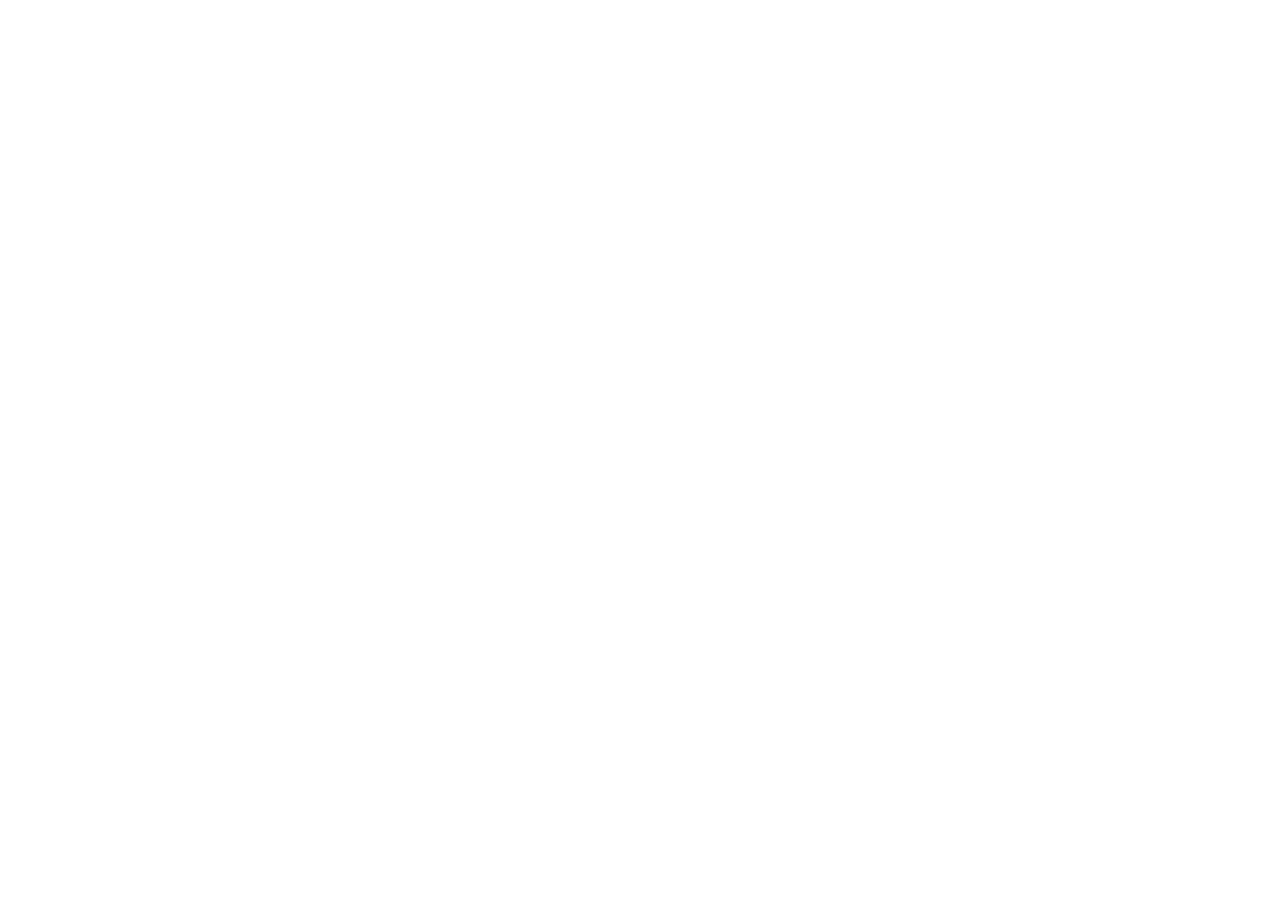
==== index.html @ b2560e53 "초기 깃설정" ====
<!DOCTYPE html>
<html lang="ko">
<head>
    <meta charset="UTF-8">
    <meta name="viewport" content="width=device-width, initial-scale=1.0">
    <title>조훈희 포트폴리오</title>
    <link rel="stylesheet" href="main.css">
</head>
<body>
    
</body>
</html>
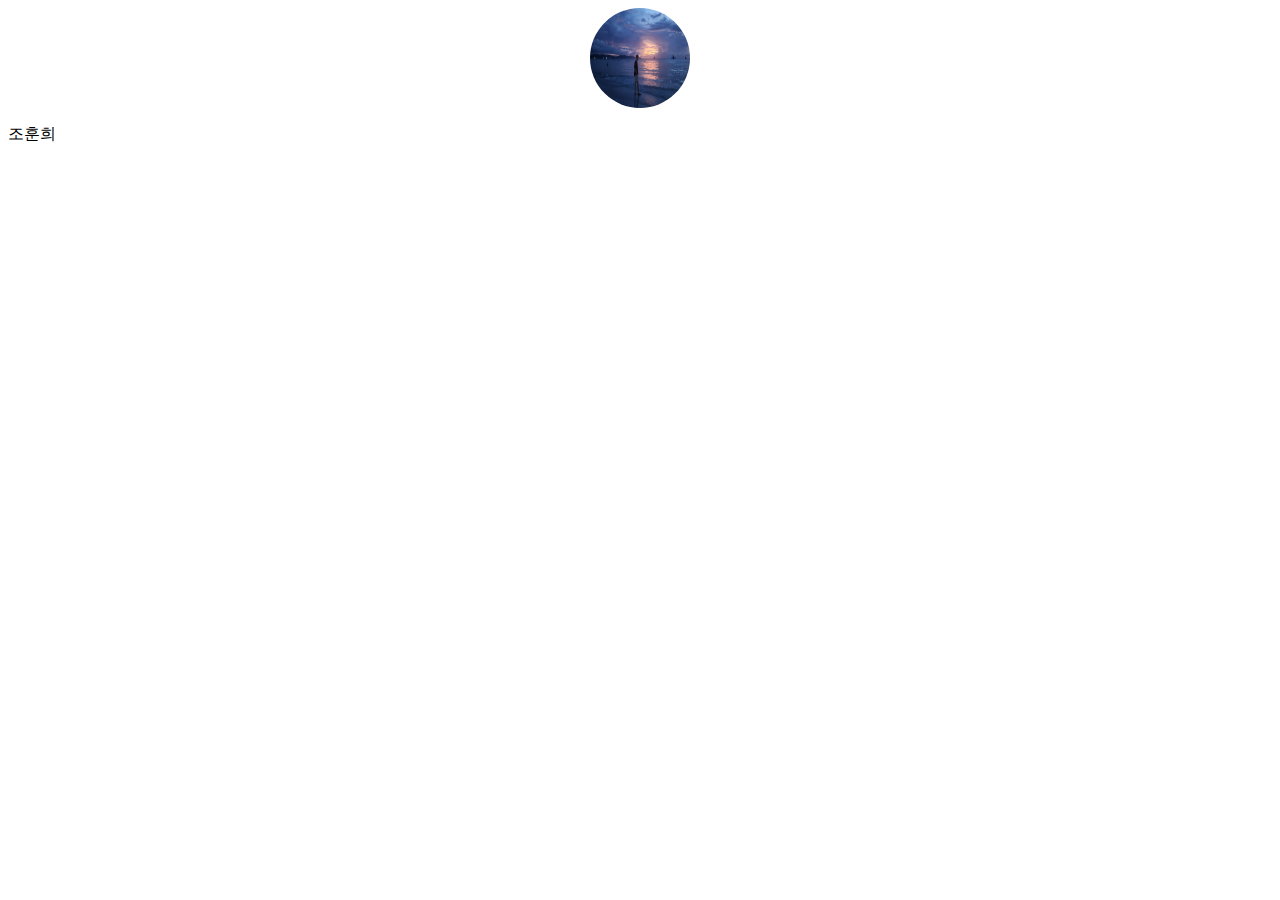
==== commit f9671c40: "ㅇ" ====
--- a/index.html
+++ b/index.html
@@ -7,6 +7,9 @@
     <link rel="stylesheet" href="main.css">
 </head>
 <body>
-    
+    <div class="profile">
+        <img class="profile" src="images/profile.jpg" alt="내사진">
+    </div>
+    <p>조훈희</p>
 </body>
 </html>--- a/main.css
+++ b/main.css
@@ -0,0 +1,8 @@
+.profile{
+    margin-left: auto;
+    margin-right: auto;
+    display: block;
+    border-radius: 50%;
+    width: 100px;
+    height: 100px;
+}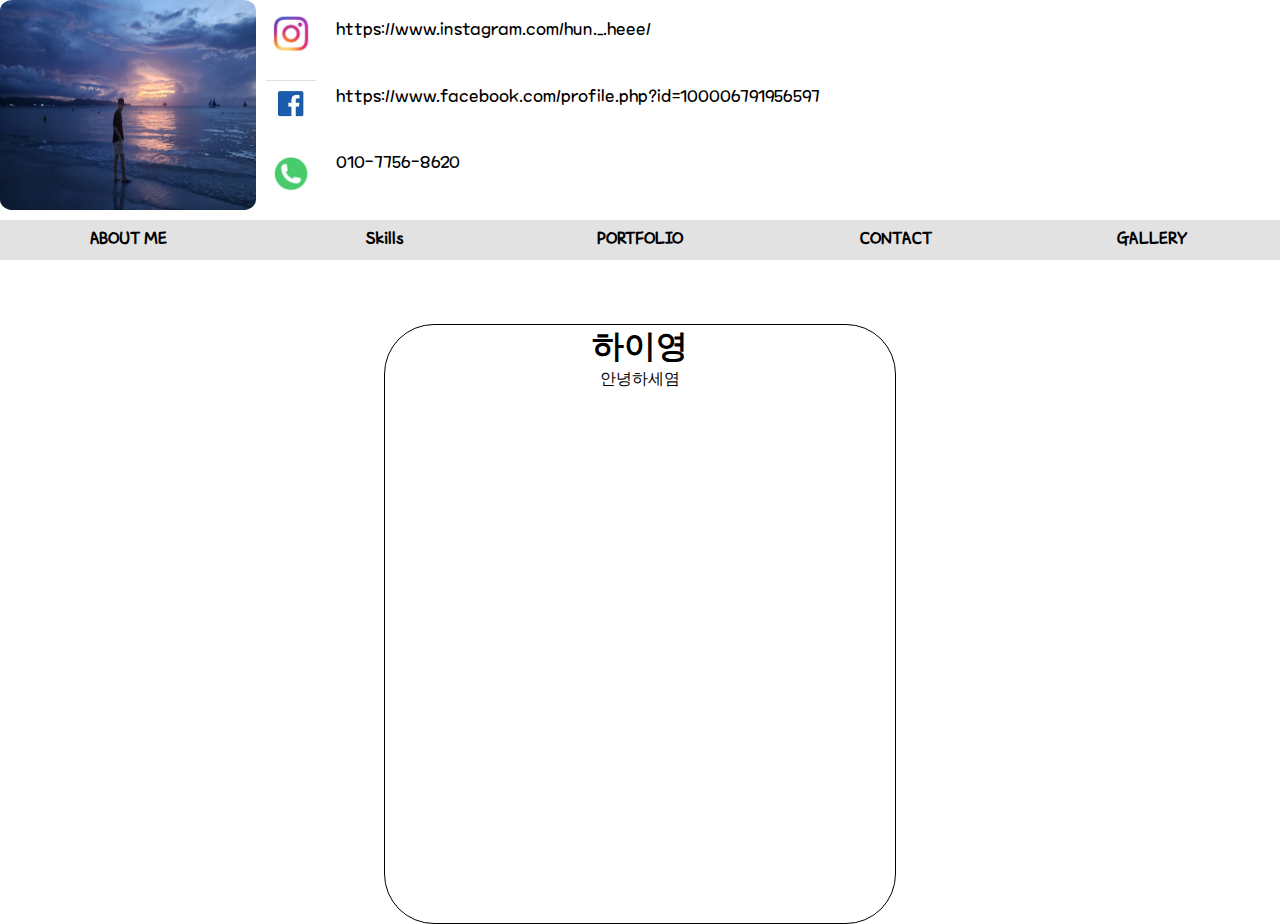
==== commit d6228fec: "17:04까지 자료" ====
--- a/index.html
+++ b/index.html
@@ -7,9 +7,70 @@
     <link rel="stylesheet" href="main.css">
 </head>
 <body>
-    <div class="profile">
-        <img class="profile" src="images/profile.jpg" alt="내사진">
-    </div>
-    <p>조훈희</p>
+    <!-- 상단 영역 시작 -->
+    <header>
+        <section class="header-container">
+            <div class="header-container-left">
+                <img src="images/profile.jpg" alt="내 사진">
+            </div>       
+            <!-- 여기까지 좌측상단 프사 -->
+            <div class="header-container-right">
+                <div class="header-container-col">
+                    <a href="https://www.instagram.com/hun._.heee/">
+                        <img src="images/insta.jpg" alt="">
+                    </a> 
+                </div>
+                <div class="header-container-col">
+                    <a href="https://www.facebook.com/profile.php?id=100006791956597">
+                        <img src="images/facebook.jpg" alt="">
+                    </a>
+                </div>
+                <div class="header-container-col">
+                    <img src="images/tel.png" alt="">
+                </div>
+            </div>
+            <!-- 여기까지 sns 아이콘 이미지 -->
+            <div class="header-address">
+                <div class="header-container-col">
+                    <a href="https://www.instagram.com/hun._.heee/">https://www.instagram.com/hun._.heee/</a>
+                </div>
+                <div class="header-container-col">
+                    <a href="https://www.facebook.com/profile.php?id=100006791956597">https://www.facebook.com/profile.php?id=100006791956597</a>
+                </div>
+                <div class="header-container-col">
+                    <p>010-7756-8620</p>
+                </div>
+            </div>
+            <!-- 여기까지 내 폰번호, 내 sns주소 -->
+        </section>
+    </header>
+    <!-- 상단 영역 끝 -->
+
+    <!-- 네비게이션바 시작 -->
+
+    <nav>
+        <ul class="navbar">
+            <li><a href="">ABOUT ME</a></li>
+            <li><a href="#">Skills</a></li>
+            <li><a href="#">PORTFOLIO</a></li>
+            <li><a href="#">CONTACT</a></li>
+            <li><a href="#">GALLERY</a></li>
+        </ul>
+    </nav>
+
+    <!-- 네비게이션 바 끝 -->
+
+    <!-- 여기서부터 메인(html총 4~5개정도 만듦) -->
+    <main>
+        <div class="main-container">
+            <h1>
+                하이영
+            </h1>
+            <p>
+                안녕하세염
+            </p>
+        </div>
+    </main>
+    <!-- 여기까지가 메인 -->
 </body>
-</html>+</html>
--- a/main.css
+++ b/main.css
@@ -1,8 +1,160 @@
-.profile{
-    margin-left: auto;
-    margin-right: auto;
-    display: block;
-    border-radius: 50%;
-    width: 100px;
-    height: 100px;
-}+*{
+    margin: 0;
+    padding: 0;
+    box-sizing: border-box;
+     /* border: 1px solid black; */
+}
+
+@font-face {
+    font-family: 'mapleFonts';
+    src: url('fonts/MaplestoryFont_TTF/Maplestory\ Light.ttf');
+}
+
+@font-face {
+    font-family: 'pakaFonts';
+    src: url('fonts/SDChildfundkorea_OTF_TTF/SDChildfundkorea.otf');
+}
+
+body{
+    /* font-family: 'MapleStoryFont', sans-serif; */
+    display: flex;
+    flex-direction: column;
+}
+
+a{
+    text-decoration: none;
+    color: black;
+}
+
+a:visited{
+    color: black;
+}
+
+ul{
+    list-style: none;
+}
+
+header{
+    display: flex;
+    flex-direction: column;
+}
+
+.header-container{
+    height: 210px;
+    display: flex;
+    align-items: center;
+}
+
+.header-container > div{
+    display: flex;
+    flex-direction: column;
+}
+
+.header-container-left{
+    width: 20%;
+    height: 100%;
+}
+
+.header-container-left img{
+    width: 100%;
+    height: 100%;
+    border-radius: 5%;
+}
+
+.header-container-right{
+    height: 100%;
+}
+
+.header-container-col{
+    height: 100%;
+    margin: 10px;
+}
+
+.header-container-right img{
+    display: flex;
+    width: 50px;
+    object-fit:cover;
+}
+
+.header-address{
+    height: 100%;
+    justify-content: space-between;
+    text-align: center;
+    padding-top: 10px;
+}
+
+.header-address:last-child{
+    text-align: left;
+}
+
+.header-address *{
+    font-family: 'mapleFonts';
+}
+
+
+/* ------------------ 여기까지 헤더------------------------------- */
+nav{
+    padding: 5 10px;
+    background-color: white;
+    position: sticky;
+    top: -1px;
+    z-index: 1000;
+}
+
+.navbar{
+    display: flex;
+    justify-content: center;
+    background-color: #e2e2e2;
+    margin-top: 10px;
+}
+
+.navbar > li{
+    width: 20%;
+    height: 40px;
+
+    display: flex;
+    justify-content: center;
+    align-items: center;
+
+}
+
+.navbar > li > a{
+    font-size: 1.2em;
+    font-weight: bold;
+    color: black;
+    font-family: 'pakaFonts';
+
+    padding: 3px 10px;
+    width: 100%;
+    text-align: center;
+}
+
+/* 메뉴 사이 구분선 추가 */
+
+
+/* 마우스가 a태그에 올라갔을 때 */
+.navbar > li > a:hover{
+    color: red;
+}
+/* -------------------여기까지 네브바--------------------------- */
+
+.main-container{
+    border: 1px solid black;
+    margin: auto;
+    margin-top: 5%;
+    width: 40%;
+    height: 600px;
+    border-radius: 50px;
+    text-align: center;
+}
+
+
+
+
+
+
+
+
+
+
+
